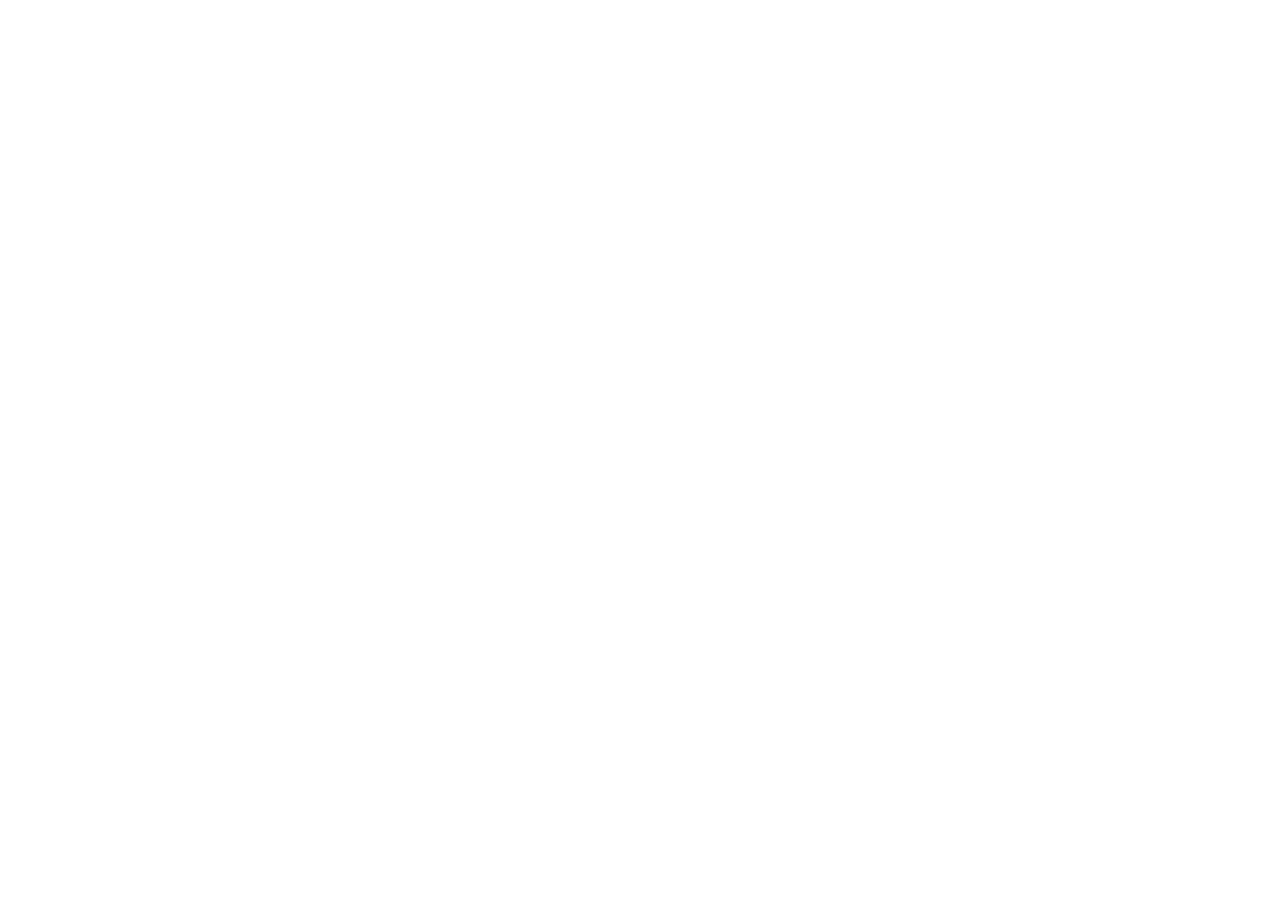
==== aula-12-11/index.html @ 50468c23 "ok" ====
<!DOCTYPE html>
<html lang="en">
<head>
    <meta charset="UTF-8">
    <meta name="viewport" content="width=device-width, initial-scale=1.0">
    <title>Document</title>
</head>
<body>
    
</body>
</html>
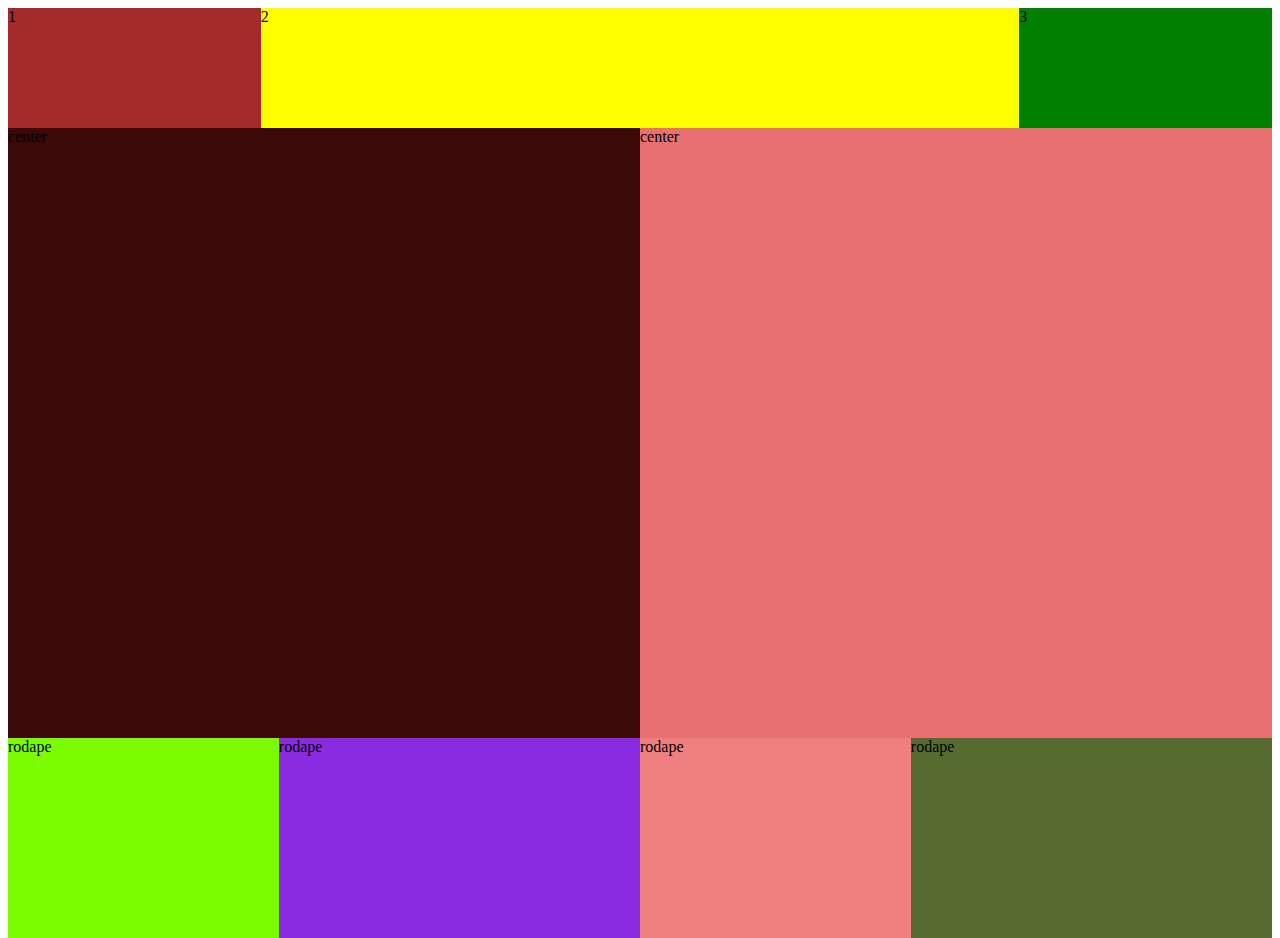
==== commit f2aaf375: "reaprendendo" ====
--- a/aula-12-11/index.html
+++ b/aula-12-11/index.html
@@ -3,9 +3,28 @@
 <head>
     <meta charset="UTF-8">
     <meta name="viewport" content="width=device-width, initial-scale=1.0">
-    <title>Document</title>
+    <link rel="stylesheet" href="styles.css">
+    <title>Aula sobre</title>
 </head>
 <body>
-    
+    <div class="titulo">
+        <div id="dif1">1</div>
+        <div id="dif2">2</div>
+        <div id="dif3">3</div>
+</div>
+
+<div class="center">
+    <div id="div1">center</div>
+    <div id="div2"> center</div>
+
+</div>
+<div class="rodape">
+    <div id="div3">rodape</div>
+    <div id="div4">rodape</div>
+    <div id="div5">rodape</div>
+    <div id="div6">rodape</div>
+
+</div>
+        
 </body>
 </html>--- a/aula-12-11/styles.css
+++ b/aula-12-11/styles.css
@@ -0,0 +1,72 @@
+#dif1{
+    background-color: brown;
+    width: 20%;
+    height: 100%;
+}
+#dif2{
+    background-color: yellow;
+    width: 60%;
+    height: 100%;
+}
+#dif3{
+    background-color: green;
+    width: 20%;
+    height: 100%;
+}
+.titulo{
+    background-color: blue;
+    height: 120px;
+    display: flex;
+flex-direction: row;
+justify-content: space-evenly;
+align-items: center;
+}
+
+.center{
+    background-color: blue;
+    height: 650px;
+    display: flex;
+flex-direction: row;
+justify-content: space-evenly;
+align-items: center;
+}
+#div1{
+    width: 50%;
+    height: 650px;
+    background-color: rgb(58, 9, 9);
+}
+#div2{
+    width: 50%;
+    height: 650px; 
+    background-color: rgb(233, 112, 112);
+
+}
+.rodape{
+    background-color: blue;
+    height: 120px;
+    display: flex;
+flex-direction: row;
+justify-content: space-evenly;
+align-items: center; 
+}
+#div3{
+    background-color: lawngreen;
+    width: 30%;
+    height: 200px;  
+}
+#div4{
+
+background-color:blueviolet;
+    width: 40%;
+    height: 200px;
+}
+#div5{
+    background-color:lightcoral;
+    width: 30%;
+    height: 200px; 
+}
+#div6{
+    background-color:darkolivegreen;
+    width: 40%;
+    height: 200px;  
+}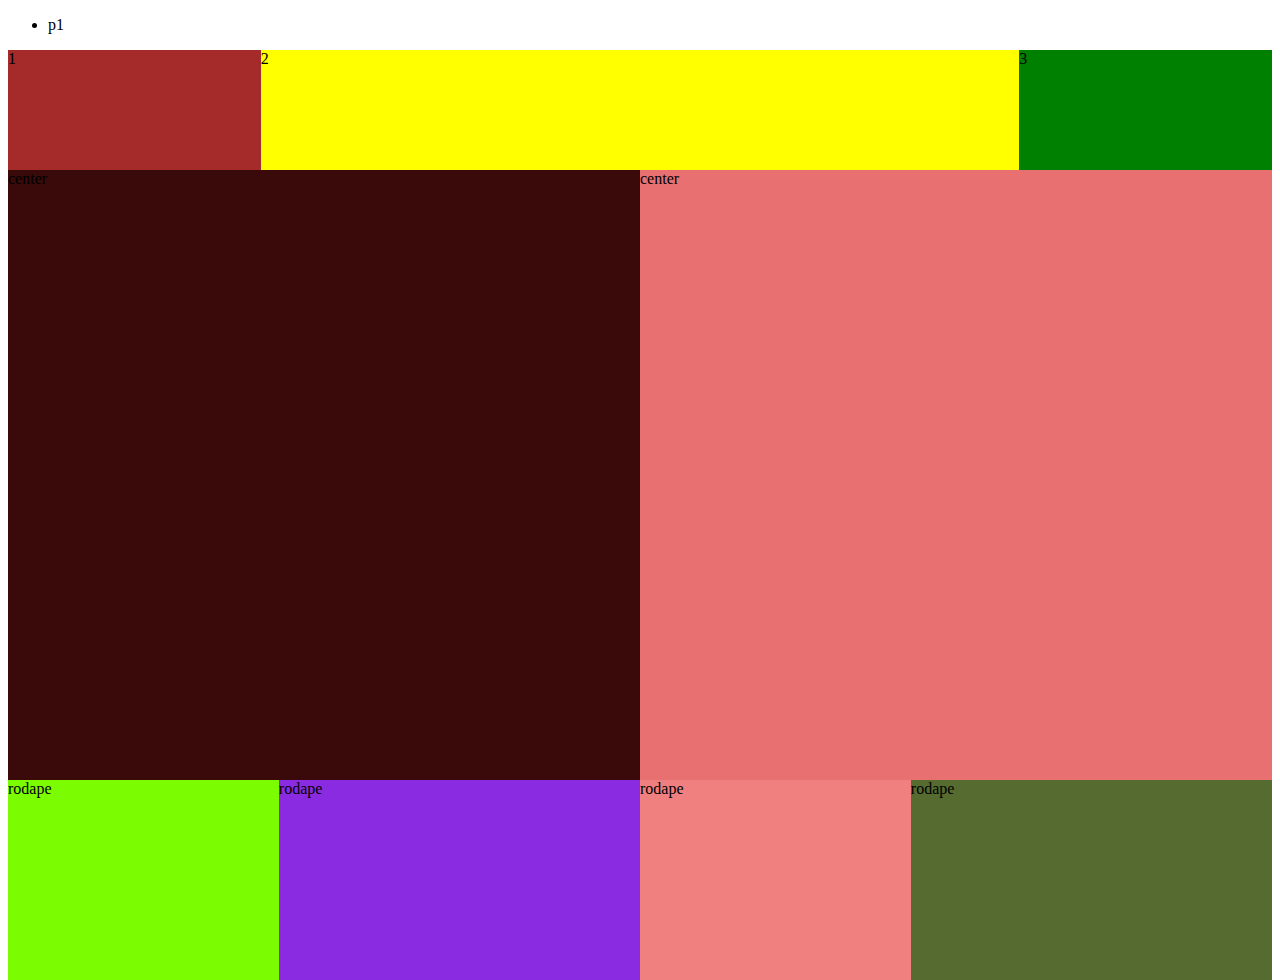
==== commit 9b4ba581: "OK" ====
--- a/aula-12-11/index.html
+++ b/aula-12-11/index.html
@@ -7,6 +7,10 @@
     <title>Aula sobre</title>
 </head>
 <body>
+    <nav>
+        <ul><li>p1</li>
+        </ul>
+    </nav>
     <div class="titulo">
         <div id="dif1">1</div>
         <div id="dif2">2</div>
